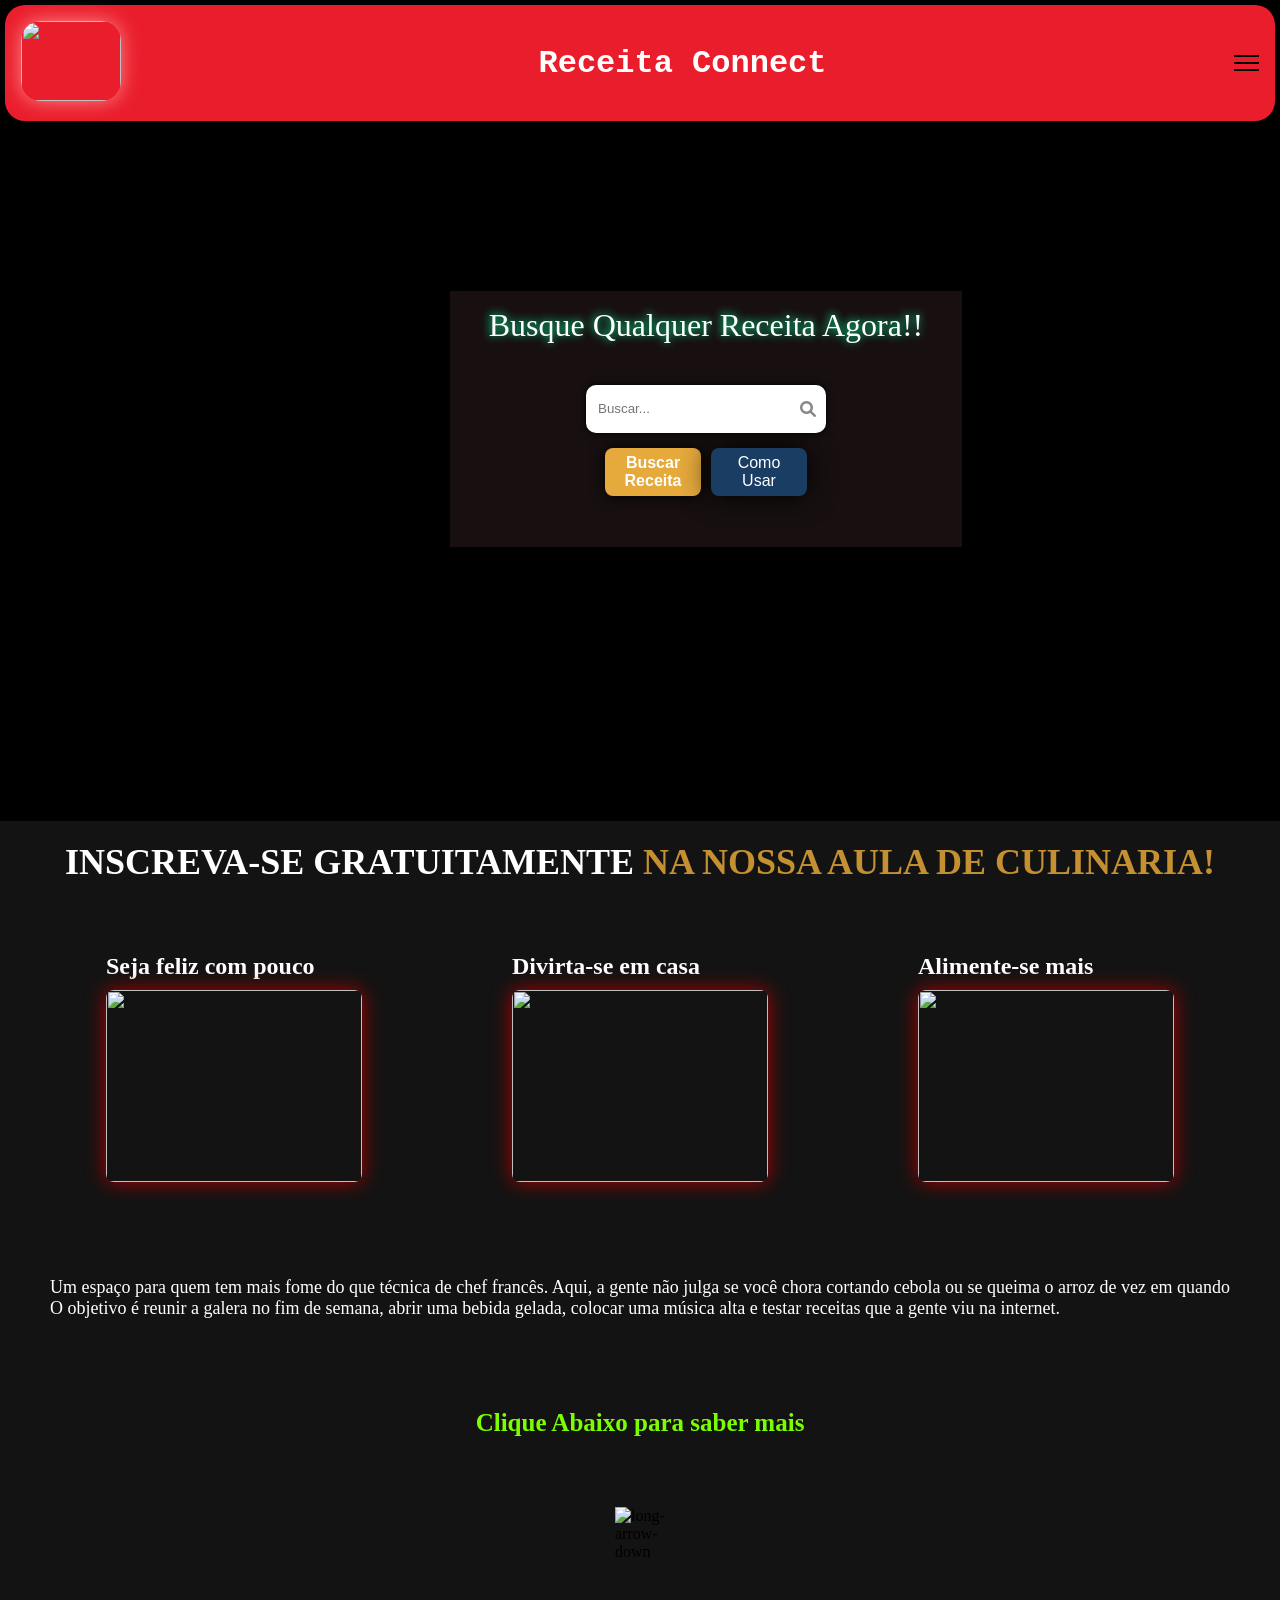
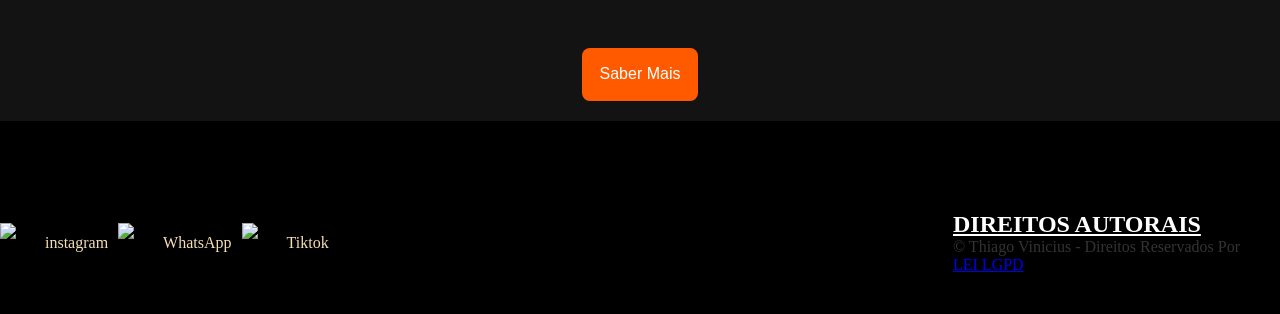
==== index.html @ 7d3eafb2 "Update stylesheet and script paths in index.html" ====
<!DOCTYPE html>
<html lang="pt-BR">

<head>
    <meta charset="UTF-8">
    <meta name="viewport" content="width=device-width, initial-scale=1.0">
    <title>Receita Connect</title>
    <link rel="stylesheet" href="./Home.css">
</head>

<body>
    <header>
        <div id="cabecario">
            <img src="logoReceitas.png" alt="" class="logo">
        </div>
        <h1>Receita Connect</h1>
        <div id="menu_hamburguer">
            <div class="div"></div>
            <div class="div"></div>
            <div class="div"></div>
        </div>
    </header>
    <main>
        <div class="principal">
            <div id="guia_sobre">
                <p>Busque Qualquer Receita Agora!!</p>
                <link rel="stylesheet" href="https://cdnjs.cloudflare.com/ajax/libs/font-awesome/6.0.0/css/all.min.css">

                <div style="position: relative; display: inline-block;">
                    <input type="text" id="BuscaReceita" placeholder="Buscar...">
                    <i class="fa fa-search"
                        style="position: absolute; right: 10px; top: 50%; transform: translateY(-50%); color: #888;"></i>
                </div>
                <div class="align_buttons">
                    <Button id="buscabtn">Buscar Receita</Button>
                    <button id="Como_usar">Como Usar</button>
                </div>
            </div>

        </div>
        <div id="guia_inscricao">
            <h2 class="incricao">Inscreva-se Gratuitamente <span>Na Nossa Aula De Culinaria!</span></h2>
            <section>
                <div class="hero">
                    <div class="card1">
                        <h2 class="Tittle1">Seja feliz com pouco</h2>
                        <img src="https://imgs.search.brave.com/6FHUNDP7-Q7In44DihJURRaMguhDoiFR885deifW6xw/rs:fit:860:0:0:0/g:ce/aHR0cHM6Ly9tZWRp/YS5pc3RvY2twaG90/by5jb20vaWQvMTE3/ODgzMDAxNi9wdC9m/b3RvL2VuZC1vZi10/aGUtc3VtbWVyLmpw/Zz9zPTYxMng2MTIm/dz0wJms9MjAmYz1F/N0xZcG1VLWpHQUtL/Tkg1Mi1SR010azFt/cjJ2SlQ3YmlOdUVO/clJsT0djPQ"
                            alt="" class="imagem1">
                    </div>
                    <div class="card2">
                        <h2 class="Tittle2">Divirta-se em casa</h2>

                        <img src="https://imgs.search.brave.com/uONyPLX_5i65tWRPddZKRcoHvL6tksD-vZuvHuVxvwc/rs:fit:860:0:0:0/g:ce/aHR0cHM6Ly9zdGF0/aWMudmVjdGVlenku/Y29tL3RpL2ZvdG9z/LWdyYXRpcy90Mi8z/NDE5NjQ2Ni1ncnVw/by1kby1qb3ZlbS1w/ZXNzb2FzLXRlbmRv/LWRpdmVyc2FvLWVu/cXVhbnRvLWNvbWVu/ZG8tcGl6emEtYXMt/dW1hLWNvbWlkYS1m/ZXN0aXZhbC1hY2Fv/LWNhbWVyYS1hdGly/YXItZm90by5qcGc"
                            alt="" class="imagem2">
                    </div>
                    <div class="card3">
                        <h2 class="Tittle3">Alimente-se mais</h2>

                        <img src="https://imgs.search.brave.com/PDdsIKImPgE0pFfYYJVZW1UgsvbVqwY8r0ZP7rJOMbI/rs:fit:860:0:0:0/g:ce/aHR0cHM6Ly9zdGF0/aWMudmVjdGVlenku/Y29tL3RpL2ZvdG9z/LWdyYXRpcy90Mi8x/MDQ5MTE5Ni1ncnVw/by1kZS1hbWlnb3Mt/YXNpYXRpY29zLWNv/bWVuZG8tcGl6emEt/ZHVyYW50ZS1mZXN0/YS1uYS1waXp6YXJp/YS1oYXBweS1pbmRp/by1wZXNzb2FzLXNl/LWRpdmVydGluZG8t/anVudG9zLWNvbWVu/ZG8tY29taWRhLWl0/YWxpYW5hLWUtc2Vu/dGFkby1uby1zb2Zh/LWZvdG8uanBn"
                            alt="" class="imagem3">

                    </div>


            </section>

            <p class="descricao_projeto">
                Um espaço para quem tem mais fome do que técnica de chef francês. Aqui, a gente não julga se você chora
                cortando cebola ou se queima o arroz de vez em quando <br> O objetivo é reunir a galera no fim de
                semana,
                abrir uma bebida gelada, colocar uma música alta e testar receitas que a gente viu na internet. </p>
            <h2 class="sabermais">Clique Abaixo para saber mais</h2>

            <img width="50" height="50" src="https://img.icons8.com/ios-filled/50/long-arrow-down.png"
                alt="long-arrow-down" />
            <button id="culinaria"><a href="/html/Busca.html">Saber Mais</a></button>
        </div>

        </div>
    </main>
    <footer>
        <div class="org" id="Sobre">
            <div class="insta">
                <img width="94" height="94" src="https://img.icons8.com/3d-fluency/94/instagram-logo.png"
                    alt="instagram-logo" />
                <a href="#instagram">instagram</a>
            </div>
            <div class="WhatsApp">
                <img width="48" height="48" src="https://img.icons8.com/color/48/whatsapp--v1.png" alt="whatsapp--v1" />
                <a href="#WhatsApp">WhatsApp</a>
            </div>
            <div class="Tiktok">
                <img width="48" height="48" src="https://img.icons8.com/color/48/tiktok--v1.png" alt="tiktok--v1" />
                <a href="#tiktok">Tiktok</a>
            </div>

        </div>
        <div class="infos">
            <h2 class="direitos">Direitos Autorais</h2>
            &copy; Thiago Vinicius - Direitos Reservados Por <a
                href="https://www.planalto.gov.br/ccivil_03/_ato2015-2018/2018/lei/l13709.htm">LEI LGPD</a>
        </div>
    </footer>
    <!-- XXXXXXXX MENU XXXXXXXXX-->
    <div id="menu">
        <div class="parte_superior">
            <h2 class="menu_Tittle">Menu Receitas</h2>
            <nav>
                <li><a href="#cabecario">Busca</a></li>
                <li><a href="#guia_inscricao">Clube</a></li>
                <li><a href="#Sobre">Sobre</a></li>
            </nav>
        </div>
        <div class="parte_inferior">

            <img src="" alt="" class="perfil">

        </div>
    </div>
    <!-- XXXXXXXX resultado da busca XXXXXXXXX-->
    <div class="result_busca">
        <h2 class="nome_receita">Nome receita</h2>

        <div class="caixaimg">
            <img src="" class="imagem_receita">
        </div>

       <p class="descricao_receita">descricao da receita</p>

    <div style="display: flex; gap: 15px; margin-top: 15px; width: 100%; justify-content: center;">
        <button id="btn_anterior" class="btn-fechar" style="background-color: var(--cor-fundoback); display: none;">⬅️ Anterior</button>
        <button id="btn_proxima" class="btn-fechar" style="display: none;">Próxima ➡️</button>
    </div>
</div>
    </div>
    <div id="modal_sobre" class="modal-fundo"> <div class="modal-caixa">
            <h2>🤖 Como usar o Robô Cozinheiro</h2>
            <p>Mano, pra nossa busca funcionar liso e o prato aparecer na tela, você precisa seguir 3 regrinhas de ouro. O nosso sistema puxa receitas do mundo todo, mas ele é meio exigente!</p>
            
            <ul style="text-align: left; margin: 25px 0; color: var(--cor-textos); line-height: 1.8; list-style: none; padding: 0;">
                <li><strong>🇺🇸 1. Fale a língua dele:</strong> A busca SÓ funciona em Inglês! Então, em vez de "Frango", digite <strong>"Chicken"</strong>. Quer carne? Manda um <strong>"Beef"</strong>.</li>
                
                <li><strong>📖 2. Ortografia em dia:</strong> O robô não sabe adivinhar. Se você digitar "Chiken" (sem o C) ou "Lasanha" (com NH em vez de GN), ele infarta e não acha nada. Escreve certinho!</li>
                
                <li><strong>🎯 3. Seja direto:</strong> Pesquise pelo nome do prato ou um ingrediente principal. Ex: <strong>"Burger"</strong>, <strong>"Pasta"</strong>, <strong>"Cake"</strong>.</li>
            </ul>

            <button id="btn_fechar_sobre" class="btn-fechar">Entendi, partiu cozinhar!</button>
        </div>
    </div>
    <script src="./Home.js"></script>
</body>

</html>
---- Home.css ----
/* ==========================================
   1. RESET GERAL E VARIÁVEIS
   ========================================== */
* {
    margin: 0;
    padding: 0;
    box-sizing: border-box;
    transition: 0.5s all ease;
}

:root {
  --cor-header: #EA1D2C;
  --cor-principal: #FFF8F0;
  --cor-importante: #FF5A00;
  --cor-textos: #333333;
  --cor-fundo: #FAFAFA;
  --cor-botoes: #E5A93C;
  --cor-fundoback: #5C3A21;
  --cor-pesquisa: #D9534F;
  --cor-body: #000000;
}

html, body {
    overflow-x: hidden;
    background-color: var(--cor-body);
    scroll-behavior: smooth; 
    scroll-padding-top: 100px; 
}

/* ==========================================
   2. CABEÇALHO (HEADER) E MENU HAMBÚRGUER
   ========================================== */
header {
    background-color: var(--cor-header);
    border-radius: 20px;
    margin: 5px;
    display: flex;
    justify-content: space-between;
    align-items: center;
    padding: 1rem;
}

header h1 {
    font-size: 32px;
    text-transform: capitalize;
    text-indent: 10px;
    color: white;
    font-family: monospace;
}

.logo {
    width: 100px;
    height: 80px;
    object-fit: cover;
    border-radius: 20px;
    box-shadow: 0 0 20px rgb(252, 136, 136);
}

.logo:hover{
    transform: scale(1.06);
}

#menu_hamburguer {
    display: flex;
    flex-direction: column;
    gap: 5px;
}

.div {
    background-color: black;
    height: 2px;
    width: 25px;
    cursor: pointer;
}

#menu_hamburguer:hover {
    transform: scale(1.2);
}

/* ==========================================
   3. ÁREA DE BUSCA (MAIN HERO) E PARÁGRAFOS
   ========================================== */
.principal {
    background-image: url(/img/image.png);
    background-position: left;
    background-repeat: no-repeat;
    background-size: cover;
    background-color: rgba(0,0,0,0.7); 
    background-blend-mode: multiply;
    height: 50vw;
}

#guia_sobre {
    display: flex;
    flex-direction: column;
    gap: 15px;
    box-shadow: 0 0 10px black;
    background-color: rgba(77, 53, 53, 0.308);
    position: relative;
    margin-inline: 50vh;
    margin-block: 10px;
    padding: 1rem;
    height: 20vw;
    width: 40vw;
    top: 25%;
    align-items: center;
}

/* PARÁGRAFO GLOBAL COM EFEITO NEON */
p {  
    margin-bottom: 2vw;
    color: rgb(255, 255, 255);
    font-size: xx-large;
    text-shadow: -1px -1px 8px rgb(0, 255, 157);
}

#BuscaReceita {
  border: none;
  width: 15rem;
  height: 3rem;
  padding: 0.3rem 2.5rem 0.3rem 0.75rem; 
  border-radius: 10px;
  box-shadow: 0 0 7px black;
}   

.align_buttons {
    display: flex;
    justify-content: space-between;
    gap: 10px;
    align-items: center;
    flex-direction: row;
}

#Como_usar {
    border: none;
    height: 2.2rem;
    padding: 1.5rem;
    width: 6rem;
    font-size: medium;
    align-items: center;
    justify-content: center;
    box-shadow: 0 0 29px black;
    display: inline-flex;
    background-color: #1e8ff85b;
    border-radius: 8px;
    list-style: none;
    color: #ffffff;
    cursor: pointer;
}

#Como_usar:hover {
    transform: scale(1.1);
    background-color: #1a77ce5b;
}

#buscabtn {
    border: none;
    background-color: var(--cor-botoes);
    color: #ffffff;
    height: 2.5rem;
    padding: 1.5rem;
    width: 6rem;
    font-size: medium;
    align-items: center;
    justify-content: center;
    display: inline-flex;
    font-weight: bold;
    border-radius: 8px;
    box-shadow: 0 0 15px rgb(0, 0, 0);
    cursor: pointer;
}

#buscabtn:hover {
    transform: scale(1.1);
    background-color:#c49031;
}

/* ==========================================
   4. INSCRIÇÃO E CARDS
   ========================================== */
#guia_inscricao {
    display: flex;
    flex-direction: column;
    justify-content: space-between;
    align-items: center;
    background-color: #131313;
    height: 100vh;
    width: 100%;
    margin-block: 50px;
}

.incricao {
    text-transform: uppercase;
    margin-top: 20px;
    color: white;
    font-size: 36px;
    text-align: center;
    font-family: fantasy;
}

span {
    color: #c49031;
}

.hero {
    display: flex;
    align-items: center;
    justify-content: space-between;
    flex-direction: row;
    gap: 150px;
}

.hero h2 {
    color: white;
}

.card1 img, .card2 img, .card3 img {
    width: 20vw;
    margin-top: 10px;
    height: 15vw;
    object-fit: cover;
    border-radius: 8px;
    border: none;
    box-shadow: 0 0 20px rgb(175, 0, 0);
}

.card1 img:hover, .card2 img:hover, .card3 img:hover {
    transform: scale(1.1);
}

.descricao_projeto {
    font-size: large;
    text-shadow: none; /* Tira o neon daqui */
    align-items: center;
    margin: 20px;
}

.sabermais {
    font-size: 25px;
    color: rgb(123, 255, 0);
}

#culinaria {
    color: white;
    background-color: var(--cor-importante);
    border: none;
    border-radius: 8px;
    padding: 1.1rem;
    font-size: medium;
    margin: 20px;
    cursor: alias;
}

#culinaria a {
    list-style: none;
    text-decoration: none;
    color: white;
    cursor: alias;

}

#culinaria:hover {
    transform: scale(1.1);
    background-color: #d14c04;
}

/* ==========================================
   5. RODAPÉ (FOOTER)
   ========================================== */
footer {
    display: flex;
    align-items: center;
    justify-content: space-between;
}

.org {
    display: flex;
    flex-direction: row;
    align-items: center;
    gap: 10px;
}

.org div {
    display: flex;
    align-items: center; 
    gap: 5px; 
}

.org a {
    list-style: none;
    color: wheat;
    text-decoration: none;
}

.insta img, .WhatsApp img, .Tiktok img {
    object-fit: cover;
    width: 40px;
    height: 40px;
}

.insta:hover, .WhatsApp:hover, .Tiktok:hover {
    transform: scale(1.1);
}

.infos {
    display: flex;
    margin: 40px;
    flex-direction: column;
    color: var(--cor-textos);
}

.direitos {
    text-transform: uppercase;
    text-decoration: underline;
    color: white;
}

.direitos:hover {
    color: red;
    transform: scale(1.1);
}

/* ==========================================
   6. MENU LATERAL DESLIZANTE
   ========================================== */
#menu {
    position: fixed;
    display: flex;
    flex-direction: column;
    align-items: center;
    top: 0; 
    width: 300px; 
    height: 100vh; 
    background-color: rgba(30, 30, 30, 0.85); 
    backdrop-filter: blur(10px); 
    border-left: 1px solid rgba(255, 255, 255, 0.1); 
    padding-top: 30px;
    z-index: 999; 
    right: -300px; /* Começa escondido */
    transition: right 0.4s ease-in-out; 
}

#menu.ativo {
    right: 0; /* Aparece! */
}

.menu_Tittle {
    margin-bottom: 40px;
    text-transform: uppercase;
    color: white;
    font-size: 24px;
    font-weight: bold;
    letter-spacing: 3px; 
}

nav {
    display: flex;
    flex-direction: column;
    align-items: center;
    gap: 20px;
    width: 100%;
    padding: 0; 
}

#menu li {
    display: flex; 
    justify-content: center; 
    align-items: center; 
    width: 80%; 
    height: 50px; 
    background-color: #2a2a2a;
    border-radius: 12px; 
    box-shadow: 0 4px 10px rgba(0, 0, 0, 0.4); 
    list-style: none;
    transition: all 0.3s ease; 
}

#menu li:hover {
    transform: scale(1.05); 
    background-color: #ff8c00; 
    box-shadow: 0 6px 15px rgba(255, 140, 0, 0.4); 
}

#menu a {
    display: flex; 
    justify-content: center;
    align-items: center;
    width: 100%; 
    height: 100%;
    color: white;
    text-decoration: none;
    font-size: 20px;
    font-weight: 500;
}

/* ==========================================
   7. CAIXA DE RESULTADO DA RECEITA 
   (Agora não vaza e tem barra de rolagem!)
   ========================================== */
.result_busca {
    display: flex;
    flex-direction: column;
    gap: 15px;
    box-shadow: 0 0 20px rgb(0, 0, 0);
    background-color: rgb(255, 255, 255);
    padding: 2rem;
    
    /* Centralizado fixo pra nunca quebrar o layout */
    position: fixed;
    top: 50%;
    left: 50%;
    transform: translate(-50%, -50%) scaleX(0); 
    
    width: 60vw;
    height: auto; 
    max-height: 85vh; /* Se passar disso, cria a rolagem */
    align-items: center;
    border-radius: 20px;
    z-index: 500; /* Fica acima de tudo, menos do menu e modal */
    transition: transform 0.4s ease;
}

.result_busca.ativo {
    transform: translate(-50%, -50%) scaleX(1);
}

.nome_receita {
    color: var(--cor-header);
    font-size: 28px;
    text-transform: uppercase;
    text-shadow: none; /* Mata o neon aqui também se tiver */
}

.imagem_receita {
    width: 250px; 
    height: 250px; 
    display: block !important; 
    object-fit: cover;
    border-radius: 30px;
    box-shadow: 0 0 7px black;
}

.descricao_receita {
    font-family: 'Arial', sans-serif; 
    font-size: 18px; 
    line-height: 1.6; 
    color: #444 !important; 
    text-align: justify; 
    padding: 20px; 
    background-color: #f9f9f9; 
    border-radius: 10px; 
    width: 100%; 
    overflow-y: auto; /* A MÁGICA DO SCROLL TÁ AQUI */
    text-shadow: none !important; /* MATA O NEON DO TEXTO DA RECEITA */
}

/* SCROLLBAR CUSTOMIZADA DA RECEITA */
.descricao_receita::-webkit-scrollbar {
    width: 10px;
}
.descricao_receita::-webkit-scrollbar-track {
    background: #e0e0e0; 
    border-radius: 10px;
}
.descricao_receita::-webkit-scrollbar-thumb {
    background: var(--cor-botoes); 
    border-radius: 10px;
}
.descricao_receita::-webkit-scrollbar-thumb:hover {
    background: var(--cor-header); 
}

/* ==========================================
   8. O MODAL DE "COMO USAR"
   (Blindado, Centralizado e sem Neon)
   ========================================== */
.modal-fundo {
    position: fixed !important; 
    top: 0;
    left: 0;
    width: 100vw;
    height: 100vh;
    display: flex !important;
    justify-content: center !important;
    align-items: center !important;
    background-color: rgba(0, 0, 0, 0.85); 
    backdrop-filter: blur(10px); 
    z-index: 99999; 
    opacity: 0; 
    pointer-events: none;
    transition: all 0.4s ease-in-out;
}

.modal-fundo.ativo {
    opacity: 1;
    pointer-events: all;
}

.modal-caixa {
    background-color: var(--cor-principal);
    padding: 50px;
    border-radius: 20px;
    width: 90%;
    max-width: 550px;
    text-align: center;
    border-top: 10px solid var(--cor-header);
    box-shadow: 0 15px 40px rgba(0,0,0,0.5);
    transform: scale(0.6);
    transition: all 0.4s ease-in-out;
}

.modal-fundo.ativo .modal-caixa {
    transform: scale(1);
}

.modal-caixa h2, 
.modal-caixa p, 
.modal-caixa ul, 
.modal-caixa li {
    text-shadow: none !important; 
    filter: none !important; 
    color: var(--cor-textos) !important; 
    font-size: 18px !important; 
}

.modal-caixa h2 {
    color: var(--cor-header) !important;
    font-size: 32px !important;
    margin-bottom: 25px;
    font-weight: bold;
}

.btn-fechar {
    background-color: var(--cor-header);
    color: white !important;
    border: none;
    padding: 15px 35px;
    font-size: 18px;
    font-weight: bold;
    border-radius: 10px;
    cursor: pointer;
    margin-top: 20px;
    transition: all 0.3s;
    text-shadow: none !important; 
}

.btn-fechar:hover {
    background-color: var(--cor-fundoback);
    transform: scale(1.05);
}
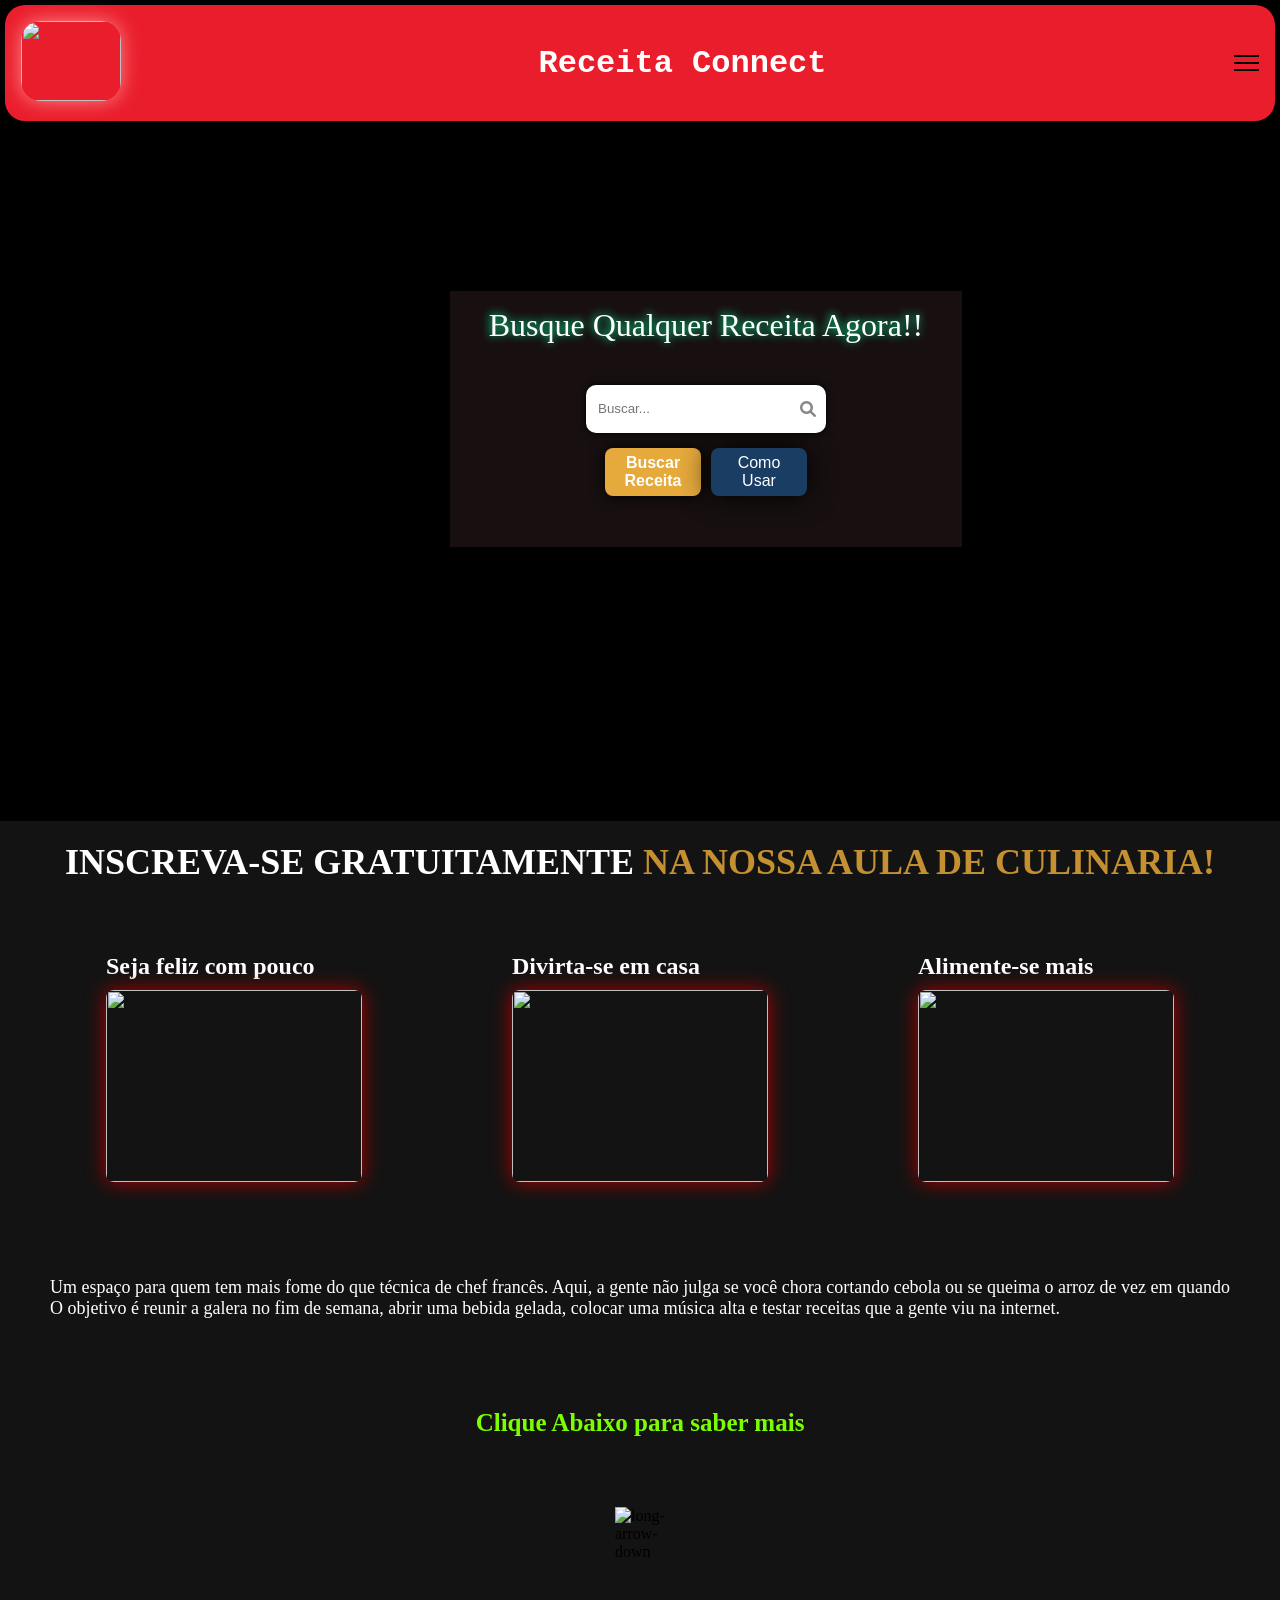
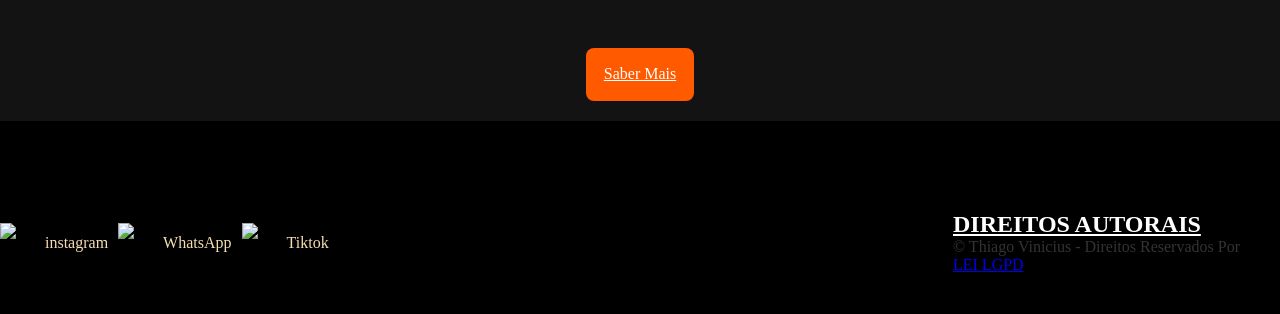
==== commit 090bf18e: "Change button to link for 'Saber Mais'" ====
--- a/index.html
+++ b/index.html
@@ -11,7 +11,7 @@
 <body>
     <header>
         <div id="cabecario">
-            <img src="logoReceitas.png" alt="" class="logo">
+            <img src="./logoReceitas.png" alt="" class="logo">
         </div>
         <h1>Receita Connect</h1>
         <div id="menu_hamburguer">
@@ -20,6 +20,7 @@
             <div class="div"></div>
         </div>
     </header>
+
     <main>
         <div class="principal">
             <div id="guia_sobre">
@@ -32,12 +33,12 @@
                         style="position: absolute; right: 10px; top: 50%; transform: translateY(-50%); color: #888;"></i>
                 </div>
                 <div class="align_buttons">
-                    <Button id="buscabtn">Buscar Receita</Button>
+                    <button id="buscabtn">Buscar Receita</button>
                     <button id="Como_usar">Como Usar</button>
                 </div>
             </div>
+        </div>
 
-        </div>
         <div id="guia_inscricao">
             <h2 class="incricao">Inscreva-se Gratuitamente <span>Na Nossa Aula De Culinaria!</span></h2>
             <section>
@@ -49,20 +50,15 @@
                     </div>
                     <div class="card2">
                         <h2 class="Tittle2">Divirta-se em casa</h2>
-
                         <img src="https://imgs.search.brave.com/uONyPLX_5i65tWRPddZKRcoHvL6tksD-vZuvHuVxvwc/rs:fit:860:0:0:0/g:ce/aHR0cHM6Ly9zdGF0/aWMudmVjdGVlenku/Y29tL3RpL2ZvdG9z/LWdyYXRpcy90Mi8z/NDE5NjQ2Ni1ncnVw/by1kby1qb3ZlbS1w/ZXNzb2FzLXRlbmRv/LWRpdmVyc2FvLWVu/cXVhbnRvLWNvbWVu/ZG8tcGl6emEtYXMt/dW1hLWNvbWlkYS1m/ZXN0aXZhbC1hY2Fv/LWNhbWVyYS1hdGly/YXItZm90by5qcGc"
                             alt="" class="imagem2">
                     </div>
                     <div class="card3">
                         <h2 class="Tittle3">Alimente-se mais</h2>
-
                         <img src="https://imgs.search.brave.com/PDdsIKImPgE0pFfYYJVZW1UgsvbVqwY8r0ZP7rJOMbI/rs:fit:860:0:0:0/g:ce/aHR0cHM6Ly9zdGF0/aWMudmVjdGVlenku/Y29tL3RpL2ZvdG9z/LWdyYXRpcy90Mi8x/MDQ5MTE5Ni1ncnVw/by1kZS1hbWlnb3Mt/YXNpYXRpY29zLWNv/bWVuZG8tcGl6emEt/ZHVyYW50ZS1mZXN0/YS1uYS1waXp6YXJp/YS1oYXBweS1pbmRp/by1wZXNzb2FzLXNl/LWRpdmVydGluZG8t/anVudG9zLWNvbWVu/ZG8tY29taWRhLWl0/YWxpYW5hLWUtc2Vu/dGFkby1uby1zb2Zh/LWZvdG8uanBn"
                             alt="" class="imagem3">
-
                     </div>
-
-
-            </section>
+                </div> </section>
 
             <p class="descricao_projeto">
                 Um espaço para quem tem mais fome do que técnica de chef francês. Aqui, a gente não julga se você chora
@@ -71,18 +67,16 @@
                 abrir uma bebida gelada, colocar uma música alta e testar receitas que a gente viu na internet. </p>
             <h2 class="sabermais">Clique Abaixo para saber mais</h2>
 
-            <img width="50" height="50" src="https://img.icons8.com/ios-filled/50/long-arrow-down.png"
-                alt="long-arrow-down" />
-            <button id="culinaria"><a href="/html/Busca.html">Saber Mais</a></button>
-        </div>
-
+            <img width="50" height="50" src="https://img.icons8.com/ios-filled/50/long-arrow-down.png" alt="long-arrow-down" />
+            
+            <a href="./Busca.html" id="culinaria">Saber Mais</a>
         </div>
     </main>
+
     <footer>
         <div class="org" id="Sobre">
             <div class="insta">
-                <img width="94" height="94" src="https://img.icons8.com/3d-fluency/94/instagram-logo.png"
-                    alt="instagram-logo" />
+                <img width="94" height="94" src="https://img.icons8.com/3d-fluency/94/instagram-logo.png" alt="instagram-logo" />
                 <a href="#instagram">instagram</a>
             </div>
             <div class="WhatsApp">
@@ -93,15 +87,13 @@
                 <img width="48" height="48" src="https://img.icons8.com/color/48/tiktok--v1.png" alt="tiktok--v1" />
                 <a href="#tiktok">Tiktok</a>
             </div>
-
         </div>
         <div class="infos">
             <h2 class="direitos">Direitos Autorais</h2>
-            &copy; Thiago Vinicius - Direitos Reservados Por <a
-                href="https://www.planalto.gov.br/ccivil_03/_ato2015-2018/2018/lei/l13709.htm">LEI LGPD</a>
+            &copy; Thiago Vinicius - Direitos Reservados Por <a href="https://www.planalto.gov.br/ccivil_03/_ato2015-2018/2018/lei/l13709.htm">LEI LGPD</a>
         </div>
     </footer>
-    <!-- XXXXXXXX MENU XXXXXXXXX-->
+
     <div id="menu">
         <div class="parte_superior">
             <h2 class="menu_Tittle">Menu Receitas</h2>
@@ -112,12 +104,10 @@
             </nav>
         </div>
         <div class="parte_inferior">
-
             <img src="" alt="" class="perfil">
-
         </div>
     </div>
-    <!-- XXXXXXXX resultado da busca XXXXXXXXX-->
+
     <div class="result_busca">
         <h2 class="nome_receita">Nome receita</h2>
 
@@ -125,15 +115,15 @@
             <img src="" class="imagem_receita">
         </div>
 
-       <p class="descricao_receita">descricao da receita</p>
+        <p class="descricao_receita">descricao da receita</p>
 
-    <div style="display: flex; gap: 15px; margin-top: 15px; width: 100%; justify-content: center;">
-        <button id="btn_anterior" class="btn-fechar" style="background-color: var(--cor-fundoback); display: none;">⬅️ Anterior</button>
-        <button id="btn_proxima" class="btn-fechar" style="display: none;">Próxima ➡️</button>
-    </div>
-</div>
-    </div>
-    <div id="modal_sobre" class="modal-fundo"> <div class="modal-caixa">
+        <div style="display: flex; gap: 15px; margin-top: 15px; width: 100%; justify-content: center;">
+            <button id="btn_anterior" class="btn-fechar" style="background-color: var(--cor-fundoback); display: none;">⬅️ Anterior</button>
+            <button id="btn_proxima" class="btn-fechar" style="display: none;">Próxima ➡️</button>
+        </div>
+    </div> 
+    <div id="modal_sobre" class="modal-fundo"> 
+        <div class="modal-caixa">
             <h2>🤖 Como usar o Robô Cozinheiro</h2>
             <p>Mano, pra nossa busca funcionar liso e o prato aparecer na tela, você precisa seguir 3 regrinhas de ouro. O nosso sistema puxa receitas do mundo todo, mas ele é meio exigente!</p>
             
@@ -148,7 +138,10 @@
             <button id="btn_fechar_sobre" class="btn-fechar">Entendi, partiu cozinhar!</button>
         </div>
     </div>
+
     <script src="./Home.js"></script>
 </body>
 
 </html>
+
+</html>
--- a/Home.css
+++ b/Home.css
@@ -106,7 +106,6 @@
     align-items: center;
 }
 
-/* PARÁGRAFO GLOBAL COM EFEITO NEON */
 p {  
     margin-bottom: 2vw;
     color: rgb(255, 255, 255);
@@ -230,7 +229,7 @@
 
 .descricao_projeto {
     font-size: large;
-    text-shadow: none; /* Tira o neon daqui */
+    text-shadow: none; 
     align-items: center;
     margin: 20px;
 }
@@ -256,7 +255,6 @@
     text-decoration: none;
     color: white;
     cursor: alias;
-
 }
 
 #culinaria:hover {
@@ -336,12 +334,12 @@
     border-left: 1px solid rgba(255, 255, 255, 0.1); 
     padding-top: 30px;
     z-index: 999; 
-    right: -300px; /* Começa escondido */
+    right: -300px; 
     transition: right 0.4s ease-in-out; 
 }
 
 #menu.ativo {
-    right: 0; /* Aparece! */
+    right: 0; 
 }
 
 .menu_Tittle {
@@ -395,7 +393,6 @@
 
 /* ==========================================
    7. CAIXA DE RESULTADO DA RECEITA 
-   (Agora não vaza e tem barra de rolagem!)
    ========================================== */
 .result_busca {
     display: flex;
@@ -405,7 +402,6 @@
     background-color: rgb(255, 255, 255);
     padding: 2rem;
     
-    /* Centralizado fixo pra nunca quebrar o layout */
     position: fixed;
     top: 50%;
     left: 50%;
@@ -413,10 +409,10 @@
     
     width: 60vw;
     height: auto; 
-    max-height: 85vh; /* Se passar disso, cria a rolagem */
+    max-height: 85vh; 
     align-items: center;
     border-radius: 20px;
-    z-index: 500; /* Fica acima de tudo, menos do menu e modal */
+    z-index: 500; 
     transition: transform 0.4s ease;
 }
 
@@ -428,7 +424,7 @@
     color: var(--cor-header);
     font-size: 28px;
     text-transform: uppercase;
-    text-shadow: none; /* Mata o neon aqui também se tiver */
+    text-shadow: none; 
 }
 
 .imagem_receita {
@@ -450,101 +446,91 @@
     background-color: #f9f9f9; 
     border-radius: 10px; 
     width: 100%; 
-    overflow-y: auto; /* A MÁGICA DO SCROLL TÁ AQUI */
-    text-shadow: none !important; /* MATA O NEON DO TEXTO DA RECEITA */
-}
-
-/* SCROLLBAR CUSTOMIZADA DA RECEITA */
-.descricao_receita::-webkit-scrollbar {
-    width: 10px;
-}
-.descricao_receita::-webkit-scrollbar-track {
-    background: #e0e0e0; 
-    border-radius: 10px;
-}
-.descricao_receita::-webkit-scrollbar-thumb {
-    background: var(--cor-botoes); 
-    border-radius: 10px;
-}
-.descricao_receita::-webkit-scrollbar-thumb:hover {
-    background: var(--cor-header); 
-}
+    overflow-y: auto; 
+    text-shadow: none !important; 
+}
+
+.descricao_receita::-webkit-scrollbar { width: 10px; }
+.descricao_receita::-webkit-scrollbar-track { background: #e0e0e0; border-radius: 10px; }
+.descricao_receita::-webkit-scrollbar-thumb { background: var(--cor-botoes); border-radius: 10px; }
+.descricao_receita::-webkit-scrollbar-thumb:hover { background: var(--cor-header); }
 
 /* ==========================================
    8. O MODAL DE "COMO USAR"
-   (Blindado, Centralizado e sem Neon)
    ========================================== */
 .modal-fundo {
     position: fixed !important; 
-    top: 0;
-    left: 0;
-    width: 100vw;
-    height: 100vh;
-    display: flex !important;
-    justify-content: center !important;
-    align-items: center !important;
+    top: 0; left: 0; width: 100vw; height: 100vh;
+    display: flex !important; justify-content: center !important; align-items: center !important;
     background-color: rgba(0, 0, 0, 0.85); 
     backdrop-filter: blur(10px); 
     z-index: 99999; 
-    opacity: 0; 
-    pointer-events: none;
-    transition: all 0.4s ease-in-out;
-}
-
-.modal-fundo.ativo {
-    opacity: 1;
-    pointer-events: all;
-}
+    opacity: 0; pointer-events: none; transition: all 0.4s ease-in-out;
+}
+
+.modal-fundo.ativo { opacity: 1; pointer-events: all; }
 
 .modal-caixa {
-    background-color: var(--cor-principal);
-    padding: 50px;
-    border-radius: 20px;
-    width: 90%;
-    max-width: 550px;
-    text-align: center;
-    border-top: 10px solid var(--cor-header);
-    box-shadow: 0 15px 40px rgba(0,0,0,0.5);
-    transform: scale(0.6);
-    transition: all 0.4s ease-in-out;
-}
-
-.modal-fundo.ativo .modal-caixa {
-    transform: scale(1);
-}
-
-.modal-caixa h2, 
-.modal-caixa p, 
-.modal-caixa ul, 
-.modal-caixa li {
-    text-shadow: none !important; 
-    filter: none !important; 
-    color: var(--cor-textos) !important; 
-    font-size: 18px !important; 
-}
-
-.modal-caixa h2 {
-    color: var(--cor-header) !important;
-    font-size: 32px !important;
-    margin-bottom: 25px;
-    font-weight: bold;
-}
-
-.btn-fechar {
-    background-color: var(--cor-header);
-    color: white !important;
-    border: none;
-    padding: 15px 35px;
-    font-size: 18px;
-    font-weight: bold;
-    border-radius: 10px;
-    cursor: pointer;
-    margin-top: 20px;
-    transition: all 0.3s;
-    text-shadow: none !important; 
-}
-
-.btn-fechar:hover {
-    background-color: var(--cor-fundoback);
-    transform: scale(1.05);
-}
+    background-color: var(--cor-principal); padding: 50px; border-radius: 20px; width: 90%; max-width: 550px; text-align: center; border-top: 10px solid var(--cor-header); box-shadow: 0 15px 40px rgba(0,0,0,0.5); transform: scale(0.6); transition: all 0.4s ease-in-out;
+}
+
+.modal-fundo.ativo .modal-caixa { transform: scale(1); }
+
+.modal-caixa h2, .modal-caixa p, .modal-caixa ul, .modal-caixa li { text-shadow: none !important; filter: none !important; color: var(--cor-textos) !important; font-size: 18px !important; }
+
+.modal-caixa h2 { color: var(--cor-header) !important; font-size: 32px !important; margin-bottom: 25px; font-weight: bold; }
+
+.btn-fechar { background-color: var(--cor-header); color: white !important; border: none; padding: 15px 35px; font-size: 18px; font-weight: bold; border-radius: 10px; cursor: pointer; margin-top: 20px; transition: all 0.3s; text-shadow: none !important; }
+.btn-fechar:hover { background-color: var(--cor-fundoback); transform: scale(1.05); }
+
+/* =======================================================
+   9. RESPONSIVIDADE BRABA (O TRATOR DE VERDADE 🚜💥)
+   ======================================================= */
+
+/* 📱 MODO TABLET (Até 1024px) */
+@media (max-width: 1024px) {
+    .hero { flex-direction: column !important; gap: 40px !important; }
+    .card1 img, .card2 img, .card3 img { width: 70vw !important; height: auto !important; }
+    #guia_sobre { margin: 0 auto !important; position: static !important; width: 80vw !important; height: auto !important; padding: 3rem 1rem !important; }
+    .principal { height: auto !important; display: flex !important; justify-content: center !important; align-items: center !important; padding: 50px 0 !important; }
+}
+
+/* 📱 MODO CELULAR RAIZ (Até 768px) - RESOLVE O BURACO NEGRO */
+@media (max-width: 768px) {
+    /* Cabeçalho */
+    header { padding: 10px !important; }
+    header h1 { font-size: 18px !important; }
+    .logo { width: 60px !important; height: 50px !important; }
+    
+    /* A CAIXA DE BUSCA (Matando a margem voadora) */
+    .principal { height: auto !important; min-height: 50vh !important; padding: 30px 0 !important; }
+    #guia_sobre { 
+        position: static !important; /* Arranca a posição relativa bugada */
+        margin: 0 auto !important;   /* Força ela pro meio */
+        width: 90vw !important; 
+        height: auto !important; 
+        padding: 20px 10px !important; 
+    }
+    #BuscaReceita { width: 100% !important; margin-bottom: 10px !important; }
+    .align_buttons { flex-direction: column !important; gap: 10px !important; width: 100% !important; }
+    #buscabtn, #Como_usar { width: 100% !important; }
+
+    /* TEXTOS GIGANTES E FOTOS (Que tavam vazando) */
+    #guia_inscricao { height: auto !important; padding: 30px 0 !important; }
+    .incricao { font-size: 22px !important; line-height: 1.4 !important; padding: 0 15px !important; }
+    .hero { width: 100% !important; gap: 30px !important; margin-top: 30px !important; }
+    .card1 img, .card2 img, .card3 img { width: 85vw !important; height: auto !important; margin: 0 auto !important; display: block !important; }
+    .descricao_projeto { font-size: 16px !important; padding: 0 20px !important; text-align: center !important; }
+    
+    /* MODAL E RECEITA */
+    .result_busca { width: 95vw !important; padding: 1.5rem !important; max-height: 85vh !important; }
+    .imagem_receita { width: 150px !important; height: 150px !important; }
+    .nome_receita { font-size: 22px !important; }
+    .descricao_receita { font-size: 16px !important; padding: 15px !important; }
+    .modal-caixa { width: 95% !important; padding: 30px 20px !important; }
+
+    /* FOOTER */
+    footer { flex-direction: column !important; gap: 20px !important; text-align: center !important; padding-bottom: 20px !important; }
+    .org { justify-content: center !important; }
+    #menu { width: 250px !important; }
+}
